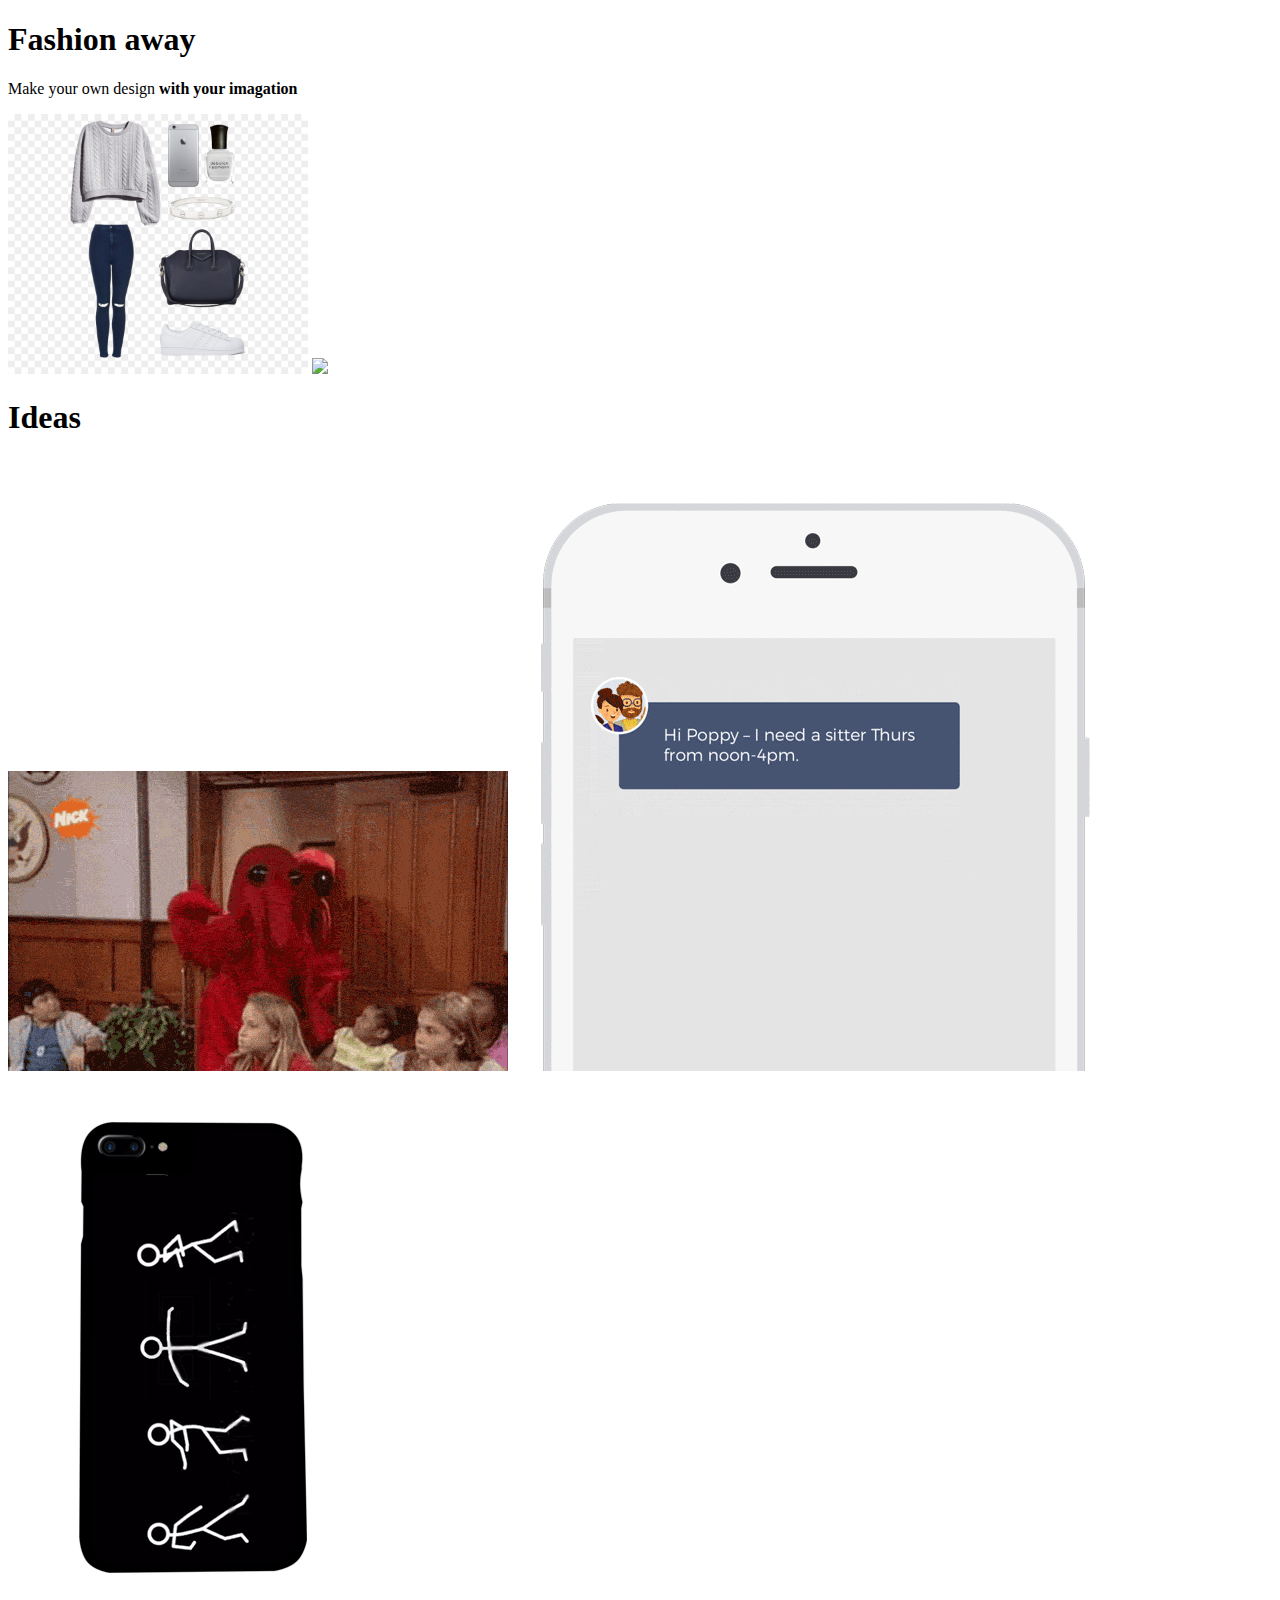
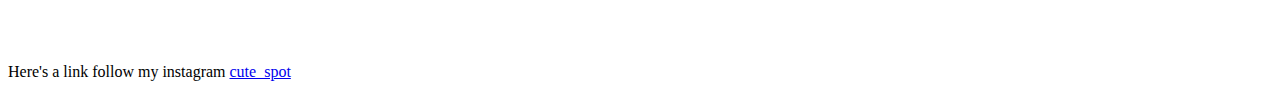
==== index.html @ 9acdb698 "Rename index.HTML to index.html" ====
<!DOCTYPE html>
<html>
	<head>
		<title>Info you need to know </title>
		<link rel="stylesheet" href="styles.css">
	</head>

	<body> 
		<div id ="off.jpg">
			<h1>Fashion away</h1>
				<p>Make your own design <strong> with your imagation </strong>  </p>
		   		<img src="off.jpg" width="300px">
		   		<img src="the.jpg" width="300px">
			<h1>Ideas</h1>
		    
		    <img src="hi.gif"> 
		    <img src="see.gif" "width= 100" >
		    <img src="dancing.gif">
				<p> Here's a link follow my instagram <a href="https://www.instagram.com/cute_spot/">cute_spot</a>

	</body>









</html>
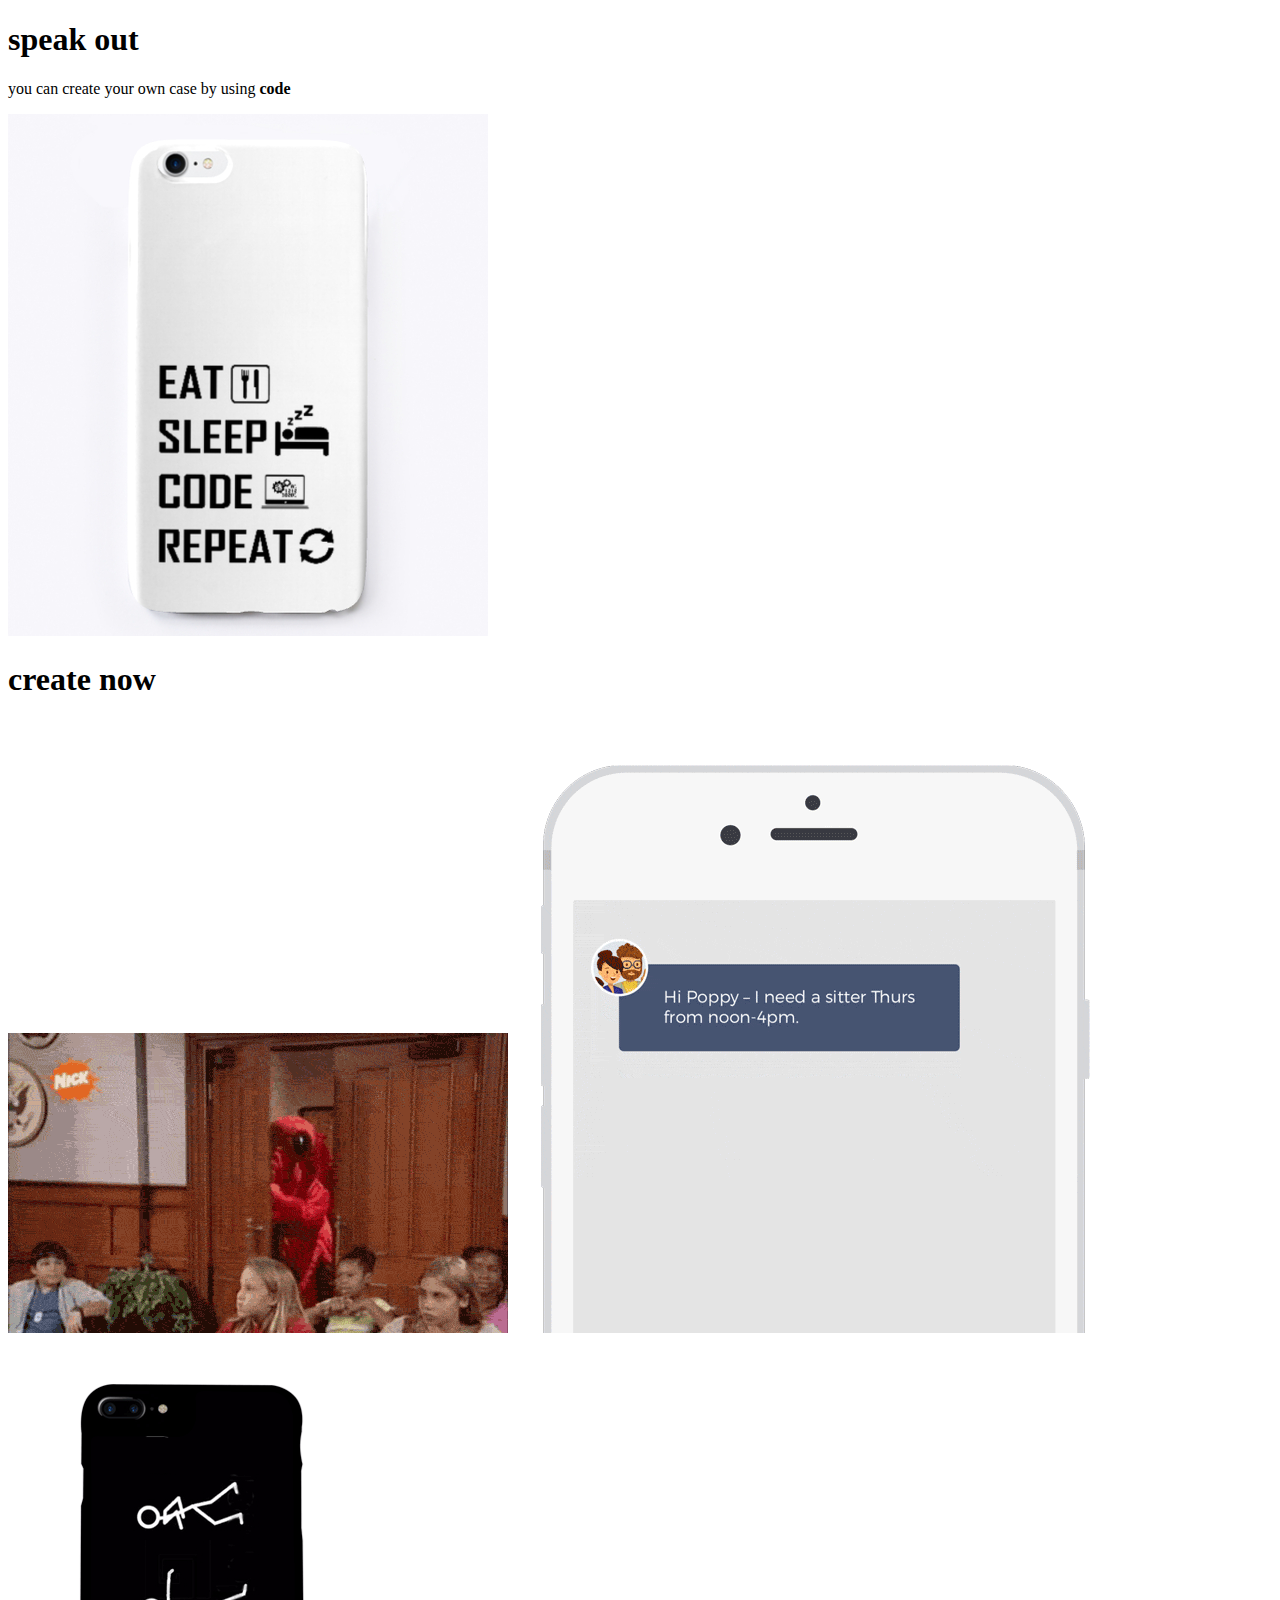
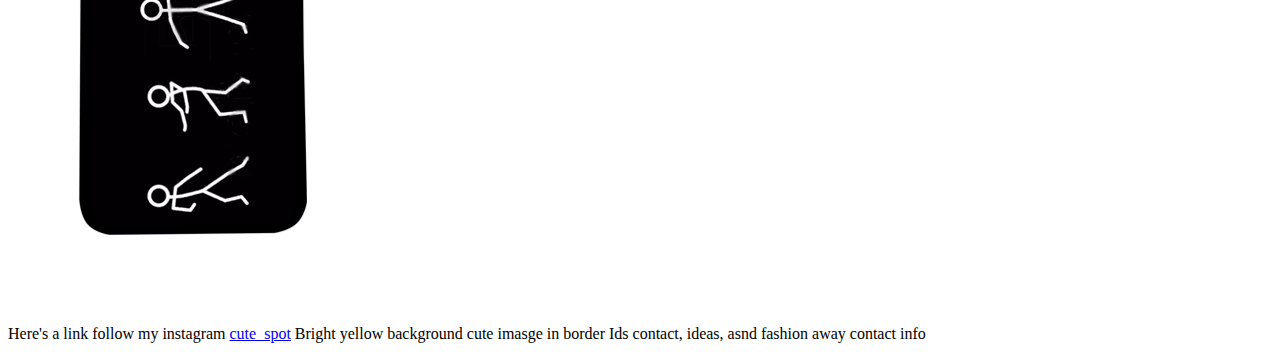
==== commit c95de0fa: "Merge branch 'master' of https://github.com/catherine-genao/catherine-genao" ====
--- a/index.html
+++ b/index.html
@@ -1,31 +1,24 @@
 <!DOCTYPE html>
 <html>
-	<head>
-		<title>Info you need to know </title>
-		<link rel="stylesheet" href="styles.css">
-	</head>
+<head>
+	<title>Info you need to know </title>
+</head>
+<body>
+	<h1>speak out </h1>
 
-	<body> 
-		<div id ="off.jpg">
-			<h1>Fashion away</h1>
-				<p>Make your own design <strong> with your imagation </strong>  </p>
-		   		<img src="off.jpg" width="300px">
-		   		<img src="the.jpg" width="300px">
-			<h1>Ideas</h1>
-		    
-		    <img src="hi.gif"> 
-		    <img src="see.gif" "width= 100" >
-		    <img src="dancing.gif">
-				<p> Here's a link follow my instagram <a href="https://www.instagram.com/cute_spot/">cute_spot</a>
+		<p>you can create your own case by using<strong> code </strong>  </p>
+		<img src="pic.jpg">
+		<h1>create now</h1>
+		<img src="hi.gif"> 
+		<img src="see.gif" "width= 100" >
+		<img src="dancing.gif">
+		<p> Here's a link follow my instagram <a href="https://www.instagram.com/cute_spot/">cute_spot</a>
 
-	</body>
-
-
-
-
-
-
-
-
+</body>
 
 </html>
+
+Bright yellow background
+cute imasge in border
+Ids contact, ideas, asnd fashion away
+contact info
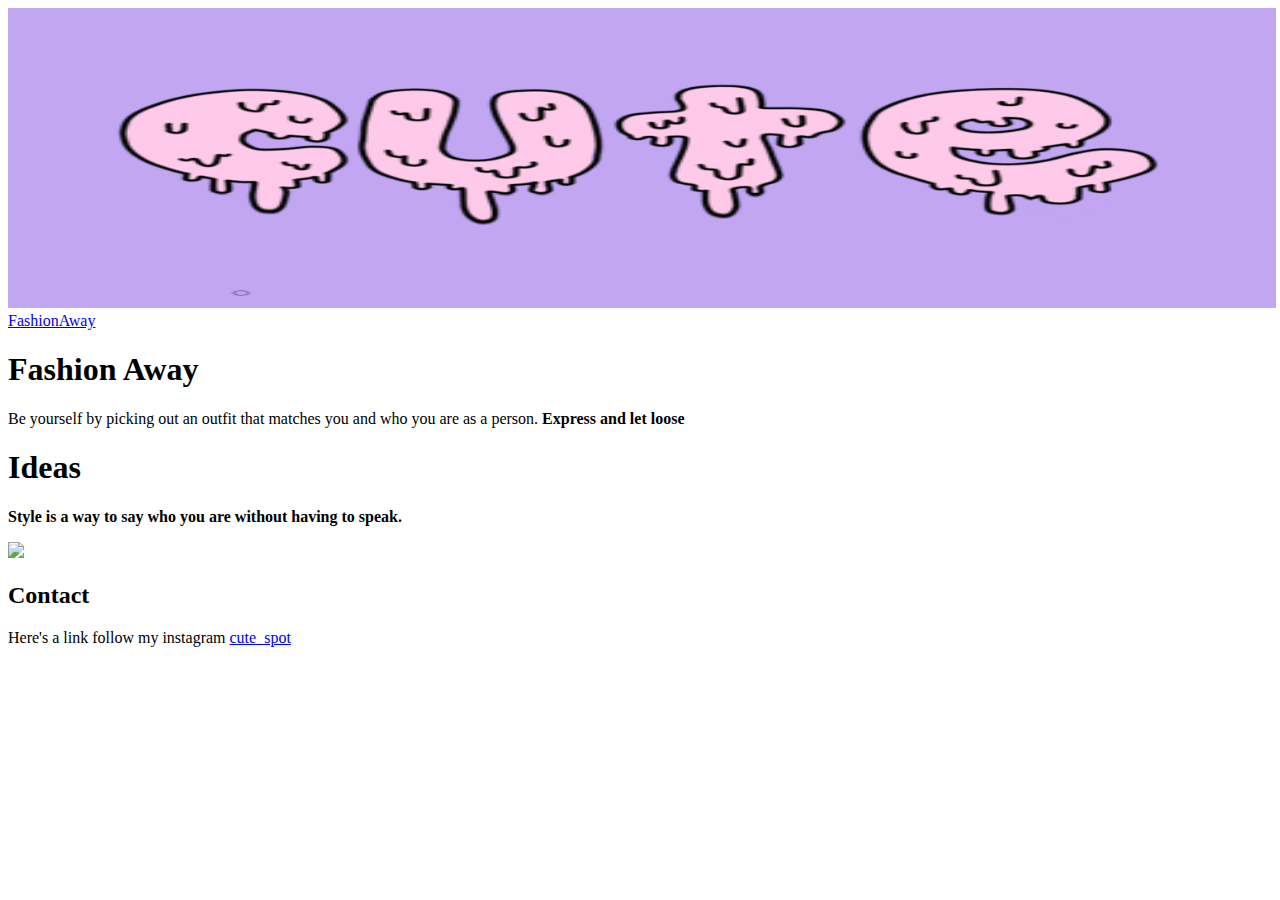
==== commit a55caa07: "y" ====
--- a/index.html
+++ b/index.html
@@ -1,24 +1,34 @@
 <!DOCTYPE html>
 <html>
 <head>
+	<link rel="stylesheet" href="style.css">
+
 	<title>Info you need to know </title>
 </head>
+
 <body>
-	<h1>speak out </h1>
+<img src="rt.gif" width="1268px" height="300px">
+  <nav> 
+		<li><a href= "#FashionAway">FashionAway</a></li>
+  </nav>
 
-		<p>you can create your own case by using<strong> code </strong>  </p>
-		<img src="pic.jpg">
-		<h1>create now</h1>
-		<img src="hi.gif"> 
-		<img src="see.gif" "width= 100" >
-		<img src="dancing.gif">
+     
+	<h1 id="FashionAway">Fashion Away </h1>
+		<p>Be yourself by picking out an outfit that matches you and who you are as a person.  <strong> Express and let loose </strong>  </p>
+		<h1>Ideas</h1>
+		<p><strong>Style is a way to say who you are without having to speak.</strong> </p>
+     		<img src="hUld.gif">
+
+
+		<h2>Contact</h2>
+
+
+
+
 		<p> Here's a link follow my instagram <a href="https://www.instagram.com/cute_spot/">cute_spot</a>
 
 </body>
 
 </html>
 
-Bright yellow background
-cute imasge in border
-Ids contact, ideas, asnd fashion away
-contact info
+ --- a/style.css
+++ b/style.css
@@ -0,0 +1,20 @@
+
+body{
+ 
+  background-image: url(4.gif);
+
+}
+
+#cuteso{
+height: 300px;
+width: 1000px;
+
+}
+
+nav ul li {
+
+text-align: right;
+list-style-type:none;
+
+}
+
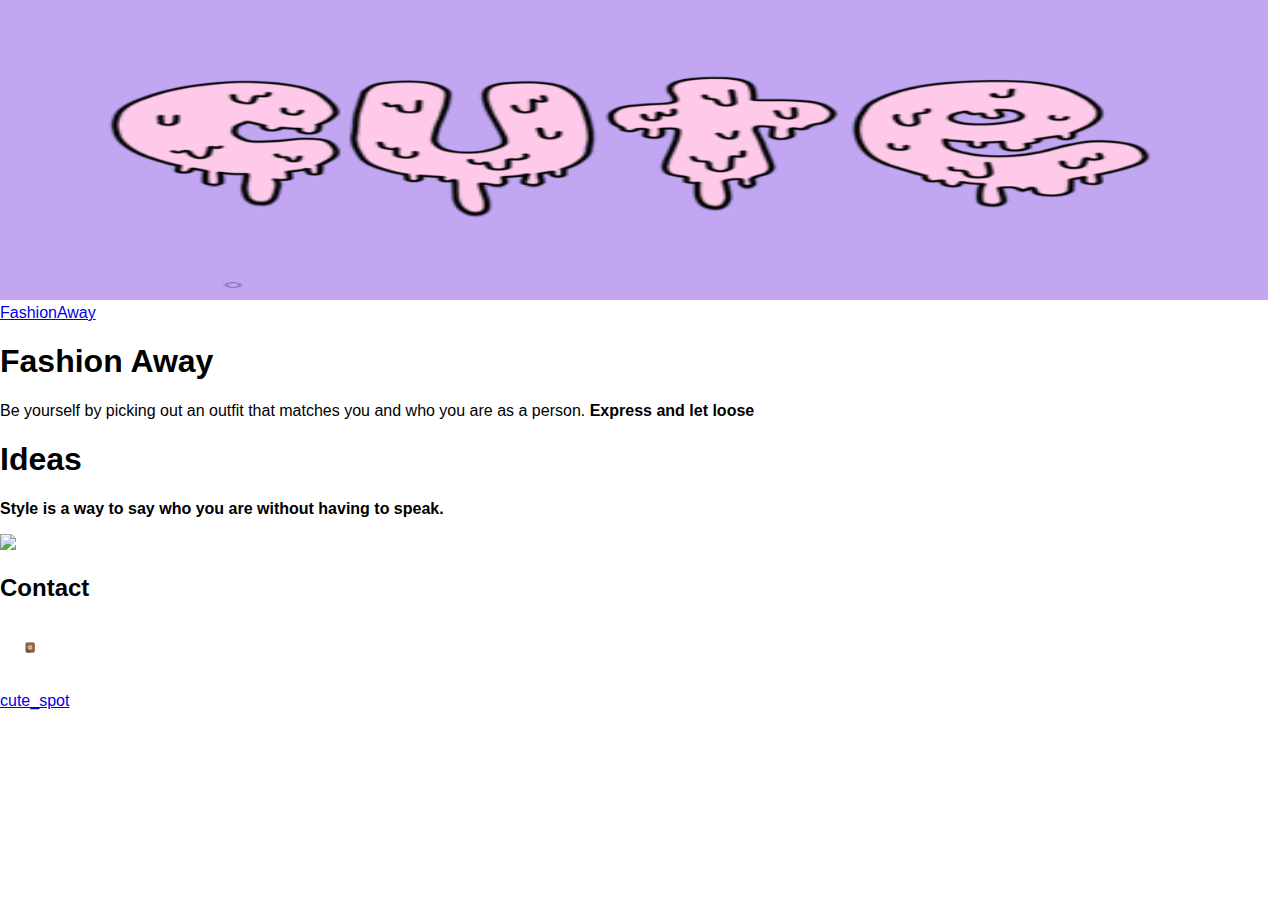
==== commit 7593fb20: "r" ====
--- a/index.html
+++ b/index.html
@@ -5,6 +5,10 @@
 
 	<title>Info you need to know </title>
 </head>
+
+<body>
+	
+</body>
 
 <body>
 <img src="rt.gif" width="1268px" height="300px">
@@ -22,10 +26,11 @@
 
 		<h2>Contact</h2>
 
+		<img src="insta.gif" width="60" height="50" >
 
 
-
-		<p> Here's a link follow my instagram <a href="https://www.instagram.com/cute_spot/">cute_spot</a>
+		<p>  <a href="https://www.instagram.com/cute_spot/">cute_spot</a>
+		
 
 </body>
 
--- a/style.css
+++ b/style.css
@@ -17,4 +17,49 @@
 list-style-type:none;
 
 }
+ 
+body {
+  margin: 0;
+  font-family: Arial, Helvetica, sans-serif;
+}
 
+.topnav {
+  overflow: hidden;
+  background-color: #333;
+}
+
+.topnav a {
+  float: left;
+  color: #f2f2f2;
+  text-align: center;
+  padding: 14px 16px;
+  text-decoration: none;
+  font-size: 17px;
+}
+
+.topnav a:hover {
+  background-color: #ddd;
+  color: black;
+}
+
+.topnav a.active {
+  background-color: #4CAF50;
+  color: white;
+}
+</style>
+</head>
+<body>
+
+<div class="topnav">
+  <a class="active" href="#home">Home</a>
+  <a href="#news">News</a>
+  <a href="#contact">Contact</a>
+  <a href="#about">About</a>
+</div>
+
+<div style="padding-left:16px">
+  <h2>Top Navigation Example</h2>
+  <p>Some content..</p>
+</div>
+
+</body>
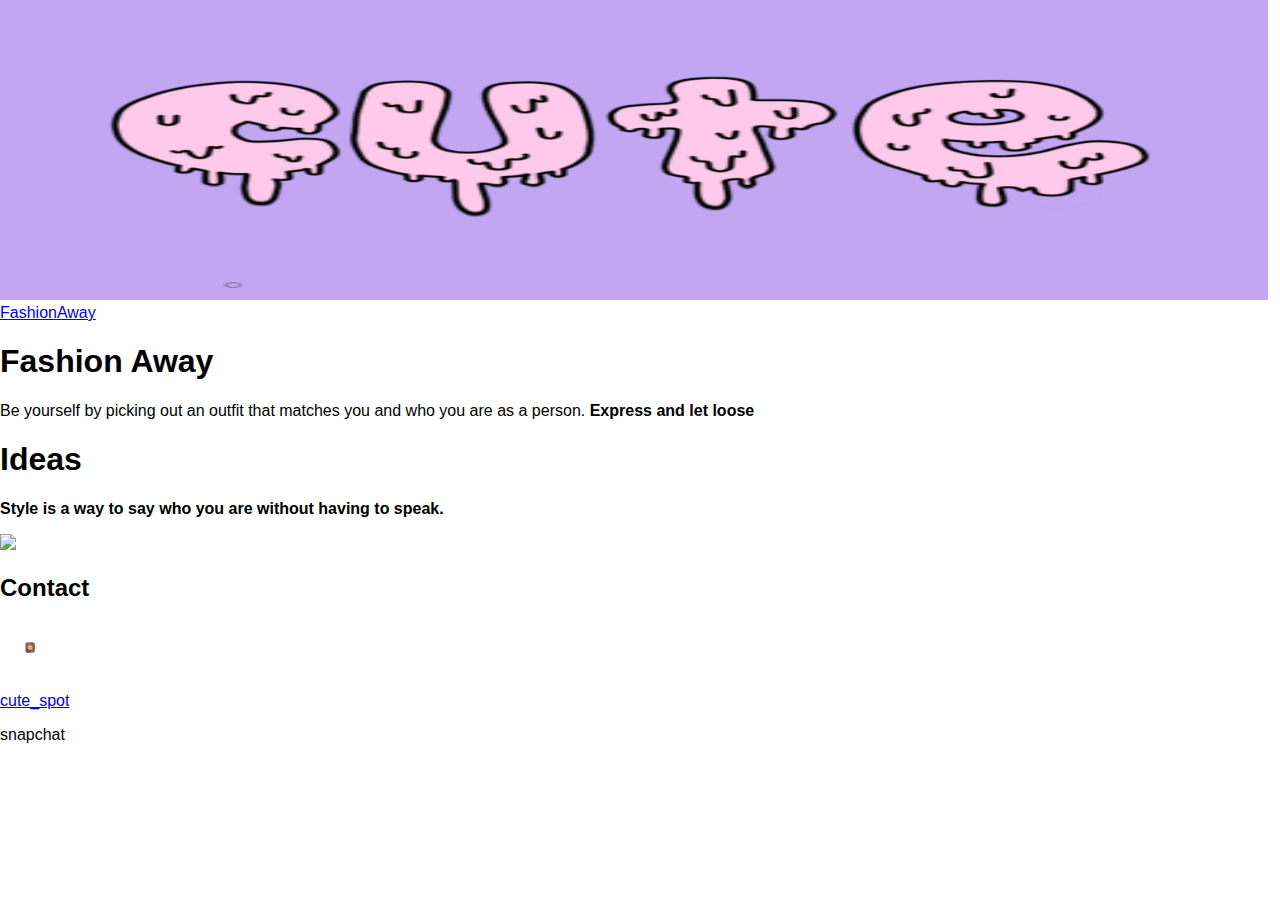
==== commit b7f60a65: "y" ====
--- a/index.html
+++ b/index.html
@@ -30,8 +30,7 @@
 
 
 		<p>  <a href="https://www.instagram.com/cute_spot/">cute_spot</a>
-		
-
+		<p>snapchat</p>
 </body>
 
 </html>
